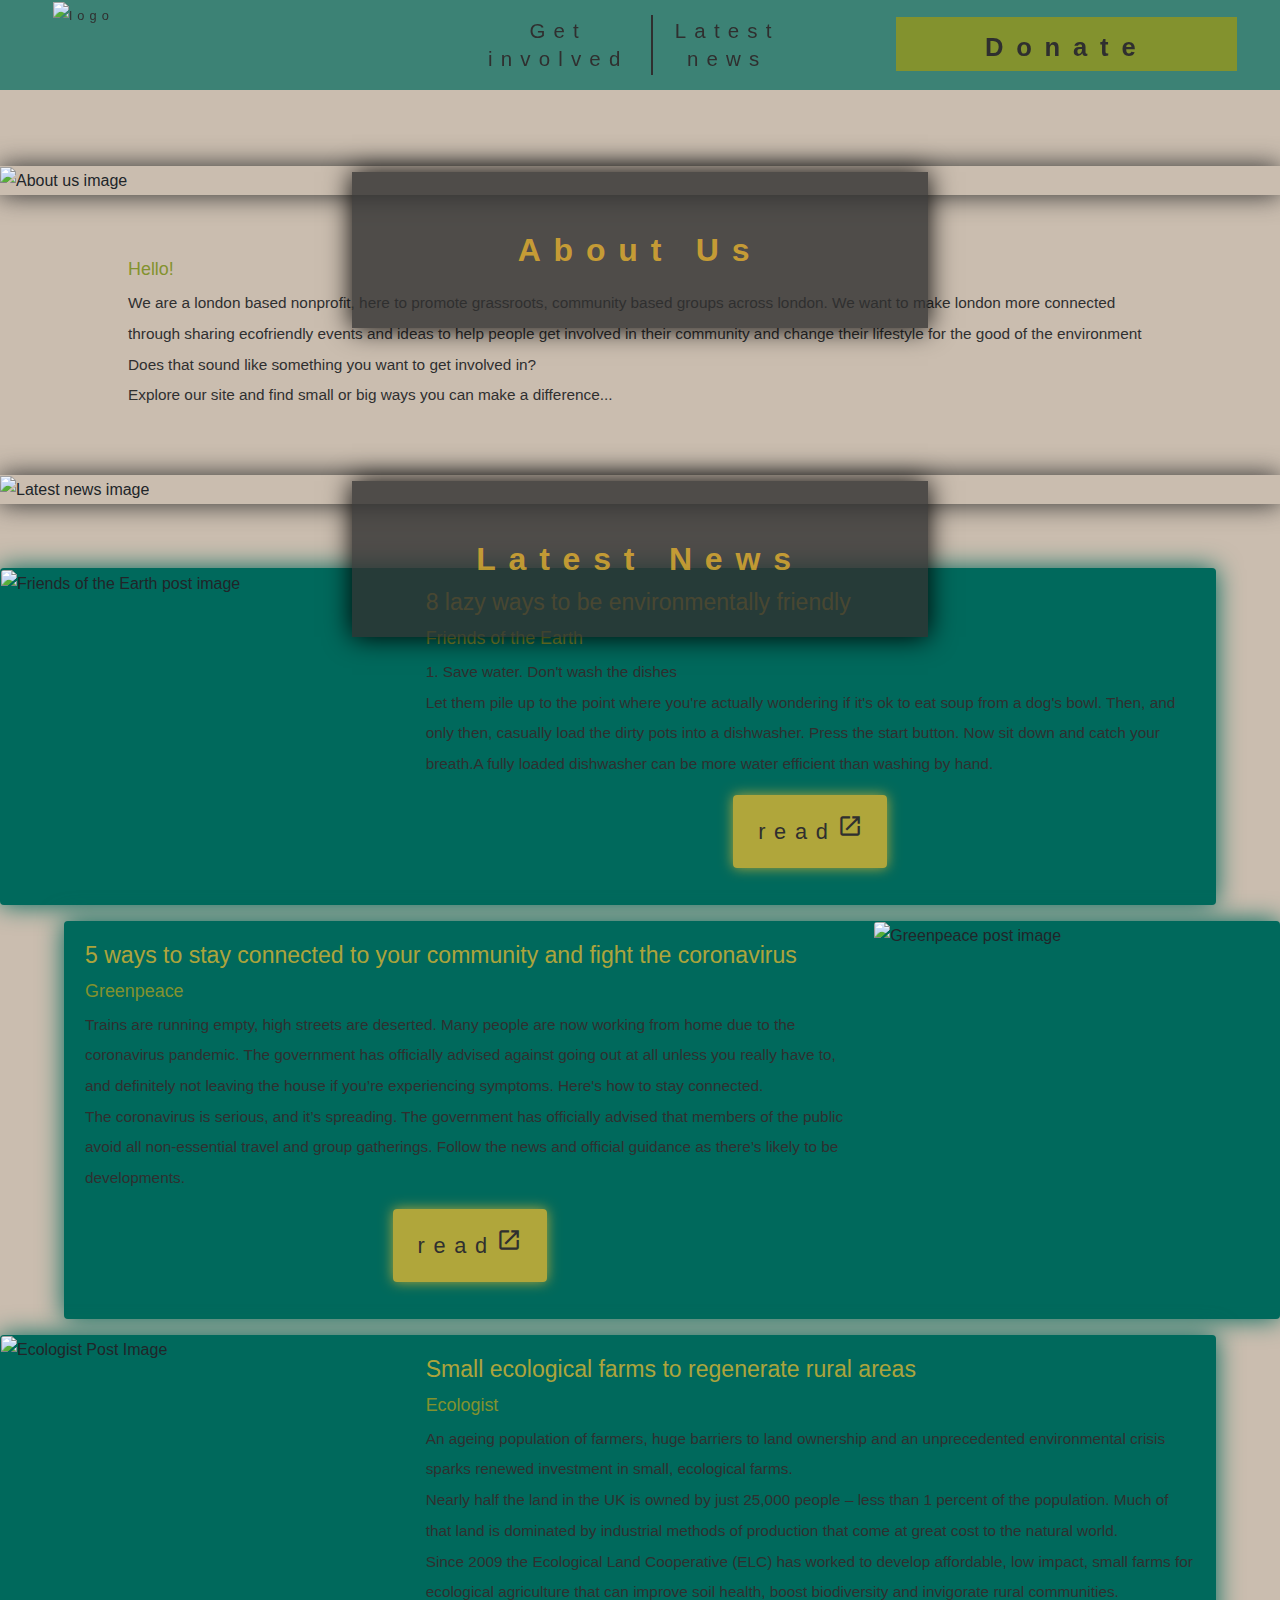
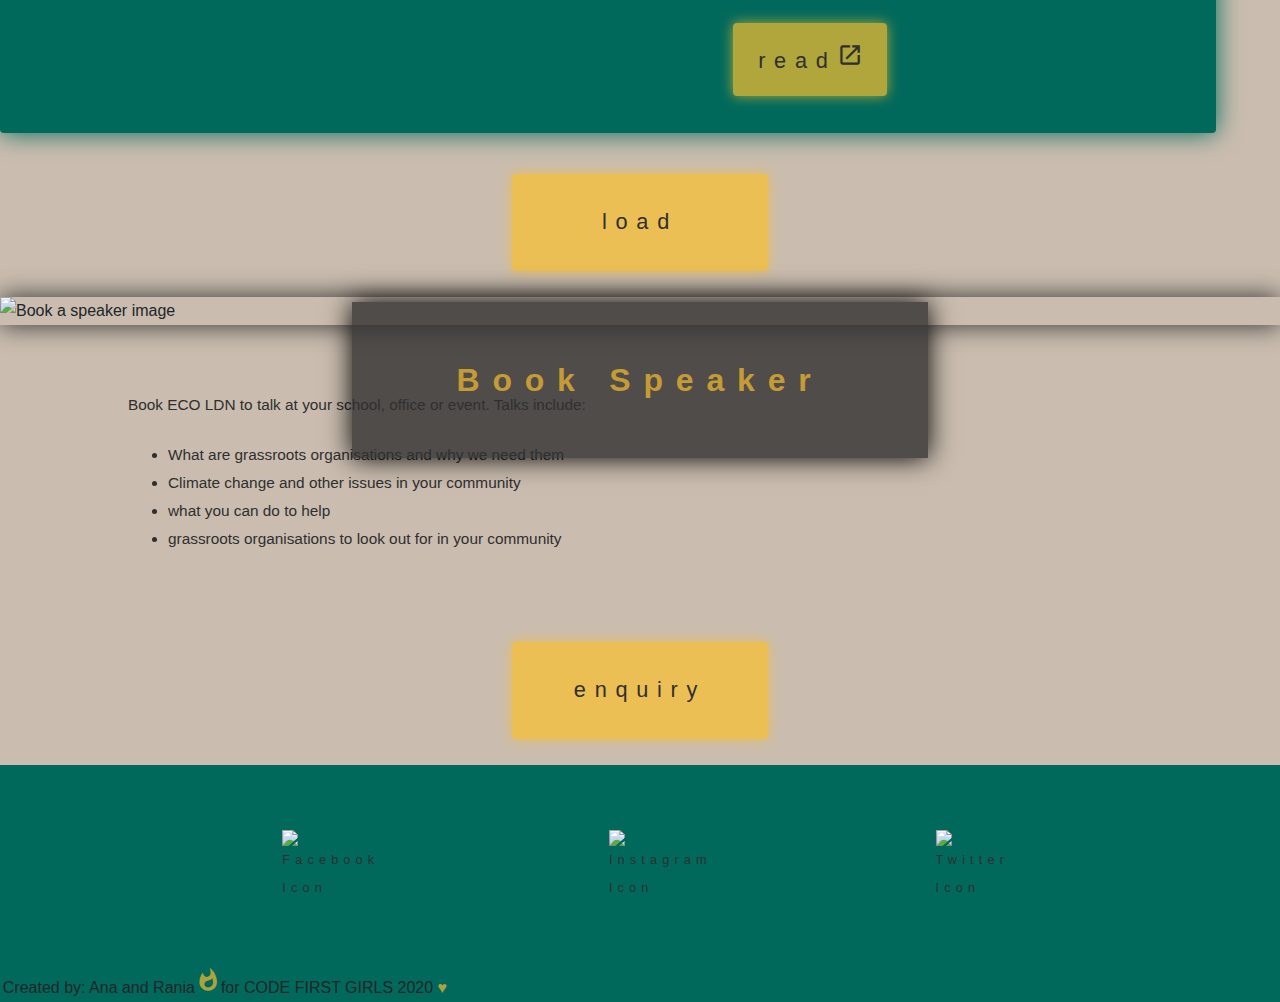
==== index.html @ f57b0308 "update2" ====
<!DOCTYPE html>
<html>
    <head>
        <title> ECO LDN</title>
        <meta name= "Description" content="Grassroots charites based in London, community based events">
        <meta name= "keywords" content= "html">
        <link rel="stylesheet" href="https://stackpath.bootstrapcdn.com/bootstrap/4.4.1/css/bootstrap.min.css" integrity="sha384-Vkoo8x4CGsO3+Hhxv8T/Q5PaXtkKtu6ug5TOeNV6gBiFeWPGFN9MuhOf23Q9Ifjh" crossorigin="anonymous">
        <script src="https://code.jquery.com/jquery-3.4.1.slim.min.js" integrity="sha384-J6qa4849blE2+poT4WnyKhv5vZF5SrPo0iEjwBvKU7imGFAV0wwj1yYfoRSJoZ+n" crossorigin="anonymous"></script>
        <script src="https://cdn.jsdelivr.net/npm/popper.js@1.16.0/dist/umd/popper.min.js" integrity="sha384-Q6E9RHvbIyZFJoft+2mJbHaEWldlvI9IOYy5n3zV9zzTtmI3UksdQRVvoxMfooAo" crossorigin="anonymous"></script>
        <script src="https://stackpath.bootstrapcdn.com/bootstrap/4.4.1/js/bootstrap.min.js" integrity="sha384-wfSDF2E50Y2D1uUdj0O3uMBJnjuUD4Ih7YwaYd1iqfktj0Uod8GCExl3Og8ifwB6" crossorigin="anonymous"></script>
        <link rel="stylesheet" href="https://fonts.googleapis.com/icon?family=Material+Icons">
        <link rel="shortcut icon" type="image/x-icon" href="./favicon.ico"/>
        <link rel="stylesheet" href="./css/stylesheet.css">
        <script src="./getInvolvedPage/charity.js"></script>
    </head>
    <body>
      <header>
<!-- logo-->
        <div class="container-fluid">
            <div class="item-navbar flex-grow-1">
                <a href="./index.html"><img src="./logo/logo.png" alt="logo" style="width:75%; margin-left: 12.5%; height:100%;"></a>
            </div>
<!--navigation-->
            <div class="item-navbar flex-grow-1">
              <div class="navbar">
                <ul class="nav justify-content-end">
                    <li class="nav-item">
                      <a class="nav-link" href="./getInvolvedPage/getInvolved.html">Get <br> involved
                      </a>
                    </li>
                    <li class="line">
                        &nbsp
                    </li>
                    <li class="nav-item">
                      <a class="nav-link" href="./latestNewsPage/latestNews.html"> Latest <br> news</a>
                    </li>
                  </ul>
                </div>
            </div>
<!-- donate button-->
            <div class="item-navbar flex-grow-1">
              <a href="https://www.paypal.com/uk/home" target="_blank"><button type="button" class="btn btn-primary btn-lg">Donate</button></a>
            </div>
        </div>
      </header>
      
<!--About us section -->
        <div class="subheadingContainer">
            <img src="./subheadingImages/aboutUsImage.jpg" alt="About us image">
            <div class="subheadingTitle"> About Us</div>
        </div>
        <div class= "aboutUsInfo">
          <h6> Hello! </h6>
            <p> We are a london based nonprofit, here to promote grassroots, community based groups across london. We want to make london more connected through sharing ecofriendly events and ideas to help people get involved in their community and change their lifestyle for the good of the environment<br>Does that sound like something you want to get involved in?<br>Explore our site and find small or big ways you can make a difference...<br>
            </p>
        </div>
<!--Latest news section -->
        <div class="subheadingContainer">
             <img src="./subheadingImages/latestNewsImage.jpg" alt="Latest news image">
             <div class="subheadingTitle"> Latest News </div>
         </div>
<!-- Articles-->
<div class="articleContainer">
     <div class="card mb-3 articleOdds" style="min-width: 535px;">
        <div class="row no-gutters">
          <div class="col-md-4">
            <img src="./articleImages/FriendsOfTheEarthLazyPost.png" class="card-img" alt="Friends of the Earth post image">
          </div>
          <div class="col-md-8">
            <div class="card-body">
              <h5 class="card-title">8 lazy ways to be environmentally friendly</h5>
              <h6> Friends of the Earth </h6>
              <p class="card-text">
                1. Save water. Don't wash the dishes 
                <br> 
                Let them pile up to the point where you're actually wondering if it's ok to eat soup from a dog's bowl. Then, and only then, casually load the dirty pots into a dishwasher. Press the start button. Now sit down and catch your breath.A fully loaded dishwasher can be more water efficient than washing by hand.
              </p>
             <a href="https://friendsoftheearth.uk/climate-change/8-lazy-ways-be-environmentally-friendly?gclid=Cj0KCQjw9tbzBRDVARIsAMBplx-WX04KsBBt6YOM3_t7rwnekS-UvzZNsqGzDoVq897W-lsWtcwYxVAaAgh5EALw_wcB" target="_blank"><p class="card-text"><button type="button" class="btn btn-primary buttons">read<i class="material-icons">launch</i></button></p></a>
            </div>
          </div>
        </div>
     </div>
     <div class="card mb-3 articleEvens" style="min-width: 535px;">
        <div class="row no-gutters">
          <div class="col-md-8">
            <div class="card-body">
              <h5 class="card-title">5 ways to stay connected to your community and fight the coronavirus</h5>
              <h6> Greenpeace</h6>
              <p class="card-text">Trains are running empty, high streets are deserted. Many people are now working from home due to the coronavirus pandemic. The government has officially advised against going out at all unless you really have to, and definitely not leaving the house if you’re experiencing symptoms. Here's how to stay connected.
                <br>
               The coronavirus is serious, and it’s spreading. The government has officially advised that members of the public avoid all non-essential travel and group gatherings. Follow the news and official guidance as there’s likely to be developments.
                <br>
                </p>
              <a href="https://www.greenpeace.org.uk/news/5-ways-to-stay-connected-to-your-community-and-fight-the-coronavirus/" target="_blank"><p class="card-text"><button type="button" class="btn btn-primary buttons">read<i class="material-icons">launch</i></button></p></a>
            </div>
          </div>
          <div class="col-md-4">
            <img src="./articleImages/greenpeacePost.jpeg" class="card-img" alt="Greenpeace post image">
          </div>
        </div>
      </div>
      <div class="card mb-3 articleOdds" style="min-width: 535px;">
        <div class="row no-gutters">
          <div class="col-md-4">
            <img src="./articleImages/ecologistFarmingPost.jpeg" class="card-img" alt="Ecologist Post Image">
          </div>
          <div class="col-md-8">
            <div class="card-body">
              <h5 class="card-title">Small ecological farms to regenerate rural areas</h5>
              <h6>Ecologist</h6>
              <p class="card-text">An ageing population of farmers, huge barriers to land ownership and an unprecedented environmental crisis sparks renewed investment in small, ecological farms.
                <br>
                Nearly half the land in the UK is owned by just 25,000 people – less than 1 percent of the population. Much of that land is dominated by industrial methods of production that come at great cost to the natural world.
                <br>
                Since 2009 the Ecological Land Cooperative (ELC) has worked to develop affordable, low impact, small farms for ecological agriculture that can improve soil health, boost biodiversity and invigorate rural communities.
              </p>
              <a href="https://theecologist.org/2020/mar/19/small-ecological-farms-regenerate-rural-areas" target="_blank"><p class="card-text"><button type="button" class="btn btn-primary buttons">read<i class="material-icons">launch</i></button></p></a>
            </div>
          </div>
        </div>
    </div>
         <a href="./latestNewsPage/latestNews.html">
          <div class="loadAndEnquiryDiv">
            <button type="button" class="btn btn-primary buttons">load</button>
          </div>
          </a>
<!-- Book a speaker section-->
   <div class="subheadingContainer">
        <img src="./subheadingImages/bookASpeakerImage.jpeg" alt="Book a speaker image">
        <div class="subheadingTitle"> Book Speaker </div>
    </div>
    <div class="bookASpeakerSection">
        <p> Book ECO LDN to talk at your school, office or event. Talks include: </p>
            <ul class="bookASpeakerList">
                <li> What are grassroots organisations and why we need them</li>
                <li> Climate change and other issues in your community</li>
                <li> what you can do to help</li>
                <li> grassroots organisations to look out for in your community</li>
            </ul>
    </div>
<!-- enquiry form button-->
      <div class ="loadAndEnquiryDiv">
        <a class="btn btn-primary buttons" data-toggle="collapse" id="collapseTrigger" href="#multiCollapseExample1" role="button" aria-expanded="false" aria-controls="multiCollapseExample1">enquiry</a>
      </div>
      <div class="row">
        <div class="col">
          <div class="collapse multi-collapse" id="multiCollapseExample1">
            <div class="card card-body">
              For all enquiries regarding booking a speaker, becoming an ECO LDN speaker or all other general enquiries please complete the form below.
              <br>
              <br>
<!-- enquiry form -->
              <form id="enquiryForm">
                <div class="row">
                  <div class="col">
                    <input required type="text" class="form-control" placeholder="First name" name="firstName">
                  </div>
                  <div class="col">
                    <input required type="text" class="form-control" placeholder="Last name" name="surname">
                  </div>
                </div>
                <br>
                <div class="row">
                  <div class="col">
                    <input required type="text" class="form-control" placeholder="Telephone" name="telephone">
                  </div>
                  <div class="col">
                    <input required type="text" class="form-control" placeholder="Email" name="email">
                  </div>
                </div>
                <br>
                <div class="form-group">
                  <label for="exampleFormControlSelect1">What is your enquiry concerning?</label>
                  <select required class="form-control" id="exampleFormControlSelect1" name="event">
                    <option></option>
                    <option>Booking a speaker</option>
                    <option>Becoming a speaker</option>
                    <option>Other</option>
                  </select>
                  <br>
                <div class="form-group">
                  <label for="exampleFormControlTextarea1">Message</label>
                  <textarea class="form-control" id="exampleFormControlTextarea1" rows="3" placeholder="Write message here"></textarea>
                </div>
                <button type="submit" class="btn btn-secondary btn-sm" id="submitEnquiryForm">Submit</button>
              </form>
            </div>
          </div>
        </div>
      </div>
<!-- Footer-->
      <footer>
<!-- social media-->
        <div class="socialMediaContainer">
          <div class="socialMediaItem">
            <a href="https://www.facebook.com/" target="_blank"><img src="./socialMediaIcon/f_logo_RGB-White_250.png" alt="Facebook Icon"></a>
          </div>
         <div class="socialMediaItem">
           <a href="https://www.instagram.com/?hl=en" target="_blank"><img src="./socialMediaIcon/instagramIcon.png" alt="Instagram Icon"></a>
         </div>
         <div class="socialMediaItem">
           <a href="https://twitter.com/?lang=en-gb" target="_blank"><img src="./socialMediaIcon/twitterIcon.png" alt="Twitter Icon"></a>
         </div>
       </div>
         &nbsp &nbsp Created by: Ana and Rania<i class="material-icons" style="color:rgb(251,192,45,0.7);"> whatshot</i>for CODE FIRST GIRLS 2020<span class="heartSpan" style="color:rgb(251,192,45,0.7);"> &hearts;</span>
      </footer>
    </body>
</html>
---- css/stylesheet.css ----
/* images edit */
img{
    width: 100%;
}
/* Navigation bar containing logo/navigation/donate button */
body{
    background-color:rgb(202,189,175);
    font-family: Arial, Helvetica, sans-serif;
    line-height: 175%;
    padding-top: 13%;
}
.container-fluid{
    position: fixed;
    top: 0;
    display: flex;
    width: 100%;
    height: 7vw;
    justify-content: space-evenly;
    padding: 0;
    margin: 0;
    background-color: rgb(0,105,92,0.7);
    /* box-shadow: 0vw 5vw 5vw rgb(0,105,92,0.7); */
    z-index: 1000;
}
.item-navbar.flex-grow-1{
width: 33.33%;
height: 100%;
margin: 0;
padding: 0;
}
/* navigation list*/
.navbar{
    justify-content: center;
    vertical-align: middle;
    width:100%;
    height: 100%;
    padding:0;
    margin: 0;
    min-width: 12em;
}
.nav.justify-content-end{
    vertical-align: middle;
    justify-content: center;
    flex-wrap: nowrap;
    font-size: 2vw;
    margin: 0;
    padding: 0;
}
.nav-item{
    display: flex;
    justify-content: center;
    vertical-align: middle;
    text-align: center;
    margin: 0;
    padding: 0;
}
.line{
    background-color:rgb(47,47,47);
    font-size: 0.5vw;
    margin: 2%;
}
a, h4{
    font-size: 80%;
    color: rgb(47,47,47);
    letter-spacing: 0.4em;
}
a:hover{
    color:rgb(251,192,45,0.7);
    text-decoration: none;
}
/* donate button edit */
.btn.btn-primary.btn-lg{
    background-color:rgb(131,146,46);
    border: unset;
    border-radius: 0cm;
    box-shadow: 0;
    color: rgb(47,47,47);
    padding: 2.5%;
    margin-top: 4%;
    margin-left:10%;
    width: 80%;
    height: 60%;
    font-size: 2vw;
    text-align: center;
    vertical-align: top;
    min-width: 145px;
    letter-spacing: 0.5em;
    font-weight: bold;
}
/* Subheading sections */
.subheadingContainer{
    position: relative;
    display: inline-block;
    width: 100%;
    box-shadow: 0 0 2vw rgb(47,47,47); 
}
.subheadingTitle{
    position: absolute;
    z-index: 999;
    margin: 0% 27.5% 0% 27.5%;
    left: 0;
    right: 0;
    top: 20%;
    background-color: rgb(47,47,47,0.8);
    color: rgb(251,192,45,0.7);
    padding: 5%;
    text-align: center;
    width: 45%;
    font-size: 2em;
    font-weight: bold;
    letter-spacing: 0.4em;
    box-shadow: 0 0 2vw #000000;
}
/* About us edit */
.aboutUsInfo{
    background-color: rgb(202,189,175);
    margin: 0;
    padding: 5% 10% 5% 10%;
}
/* latest news edit */
.articleContainer{
    display: block;
    margin-top: 5%;
}
.articleOdds{
    margin-right: 5%;
}
.card.mb-3.articleEvens{
    margin-left: 5%;
    background-color: #00695c;
    border-color: transparent;
    box-shadow: 0 0 2vw rgb(0,105,92); 
}
.card.mb-3.articleOdds{
    background-color: rgb(0,105,92);
    margin-right: 5%;
    border-color: transparent;
    box-shadow: 0 0 2vw rgb(0,105,92);
}
.card-text{
    display: flex;
    justify-content: space-evenly;
}
/* load more/read more/ enquiry form buttons*/
.btn.btn-primary.buttons{
    align-items: center;
    justify-content: center;
    background-color:rgb(251,192,45,0.7);
    color: rgb(47,47,47);
    border: unset;
    padding: 2.5%;
    margin: 2%;
    width: 20%;
    height: 10%;
    font-size: 1.7vw;
    min-width: 145px;
    letter-spacing: 0.4em;
    box-shadow: 0 0 1vw rgb(251,192,45,0.7);
}
.loadAndEnquiryDiv{
    display: flex;
    justify-content: space-evenly;
}
/* enquiry form*/
form{
    background-color: rgb(0,105,92);
}
.card.card-body{
    border-color:  transparent;
    background-color: rgb(0,105,92);
    font-family: Arial, Helvetica, sans-serif;
    line-height: 175%;
    color: rgb(47,47,47);
}
.form-control{
    background-color: rgb(202,189,175);
    border-color: rgb(0,105,92,0.7);
}
.btn.btn-secondary.btn-sm{
    align-items: center;
    justify-content: center;
    background-color:rgb(251,192,45,0.7);
    color: rgb(47,47,47);
    border: unset;
    padding: 2.5%;
    margin: 2.5% 40% 2.5% 40%;
    width: 20%;
    height: 10%;
    font-size: 1.7vw;
    min-width: 145px;
    letter-spacing: 0.4em;
    box-shadow: 0 0 1vw rgb(251,192,45,0.7);
}
/* animation for buttons*/
@keyframes buttonsAnimations{
    from {background-color:rgb(251,192,45,0.7);color: rgb(47,47,47);}
    to{background-color:rgb(47,47,47); color:rgb(251,192,45,0.7); box-shadow: 0 0 2vw rgb(47,47,47);}
}
.btn.btn-primary.buttons:hover{
    animation:buttonsAnimations 2s infinite alternate;
}
/* donate button animation */
@keyframes donateAnimation{
    from {background-color:rgb(131,146,46);color: rgb(47,47,47);}
    to {background-color:rgb(47,47,47);color:rgb(131,146,46);}
}
.btn.btn-primary.btn-lg:hover{
    animation:donateAnimation 2s infinite alternate;
}
/* book a speaker edit*/
.bookASpeakerSection{
    margin: 5% 10% 5% 10%;
    color: rgb(47,47,47);
}
.bookASpeakerList{
    margin-top: 2%;
    font-size: 1.2vw;
}
p{
    display: flex;
    color: rgb(47,47,47);
    margin: 0%;
    font-size: 1.2vw;
    line-height: 2em;
}
/* Footer edit*/
footer{
    background-color:rgb(0,105,92);
    width: 100%;
}
.socialMediaContainer{
    display:flex;
    justify-content: space-evenly;
    padding: 5% 2.5% 5% 2.5%;
    width: 100%;
}
.socialMediaItem{
    flex-wrap: nowrap;
    width:5%
}
.material-icons{
    display: inline-block;
    font-size: 2vw;
}
/* for pulsing heart */
@keyframes pulse{
    from{font-size:2vw;}
    to { font-size:1.5vw;}
}
.heartSpan{
  animation: pulse 0.5s infinite alternate ease-in;
} 

/* text edit */
h6{
    font: 1.4vw bold Arial, Helvetica, sans-serif;
    color:rgb(131,146,46);
}
h5{
    font: 1.8vw bolder Arial, Helvetica, sans-serif;
    color:rgb(251,192,45,0.7);
}
@media (max-width:1000px){
    body{
        padding-top: 0;
    }
    .container-fluid{
        position: unset;
        top: 0;
        display: flex;
        width: 100%;
        height:50%;
        flex-direction: column;
        justify-content: center;
        padding: 0;
        margin: 0;
        background-color: rgb(0,105,92,0.7);
    }
    .item-navbar.flex-grow-1{
    width: 100%;
    height: 100%;
    margin: 0;
    padding: 0;
    }
    .nav.justify-content-end{
        vertical-align: middle;
        justify-content: center;
        flex-wrap: nowrap;
        font-size: 4.5vw;
        margin: 0;
        padding: 0;
    }
    .btn.btn-primary.btn-lg{
        margin-bottom: 5%;
    }
    p{
        display: flex;
        color: rgb(47,47,47);
        margin: 0%;
        font-size: 2.5vw;
        line-height: 2em;
        text-align: center;
    }
    h6{
        font: 3vw bold Arial, Helvetica, sans-serif;
        color:rgb(131,146,46);
    }
    h5{
        font: 3.2vw bolder Arial, Helvetica, sans-serif;
        color:rgb(251,192,45,0.7);
      
    }
}
/* get involved form edit */
.form-events-container{
    margin: 30px auto;
    max-width: 600px;
    padding: 20px;
}
.form-events-heading{
    text-align: center;
    margin-bottom: 30px;
}
/* carousel edit */
.subsentence{
    text-align: center;
    vertical-align: middle;
    position: relative;
    display: inline-block;
    width: 100%;
    color:rgb(131,146,46);
}
.carousel-caption.d-none.d-md-block{
    position: absolute;
    z-index: 999;
    justify-content: center;
    background-color: rgb(47,47,47,0.8);
    color: rgb(251,192,45,0.7);
    text-align: center;
    width: 70%;
    font-size: 2em;
    font-weight: bold;
    letter-spacing: 0.4em;
    box-shadow: 0 0 2vw #000000;
}
#carouselExampleCaptions{
    margin-top: 7%;
    box-shadow: 0 0 2vw rgb(47,47,47); 
}
.d-block.w-100{
    height:50vw;
}
/* map edit*/
#map {
    height: 50vw;
    width: 100%;
    margin-top:7%;
    box-shadow: 0 0 2vw rgb(47,47,47); 
}
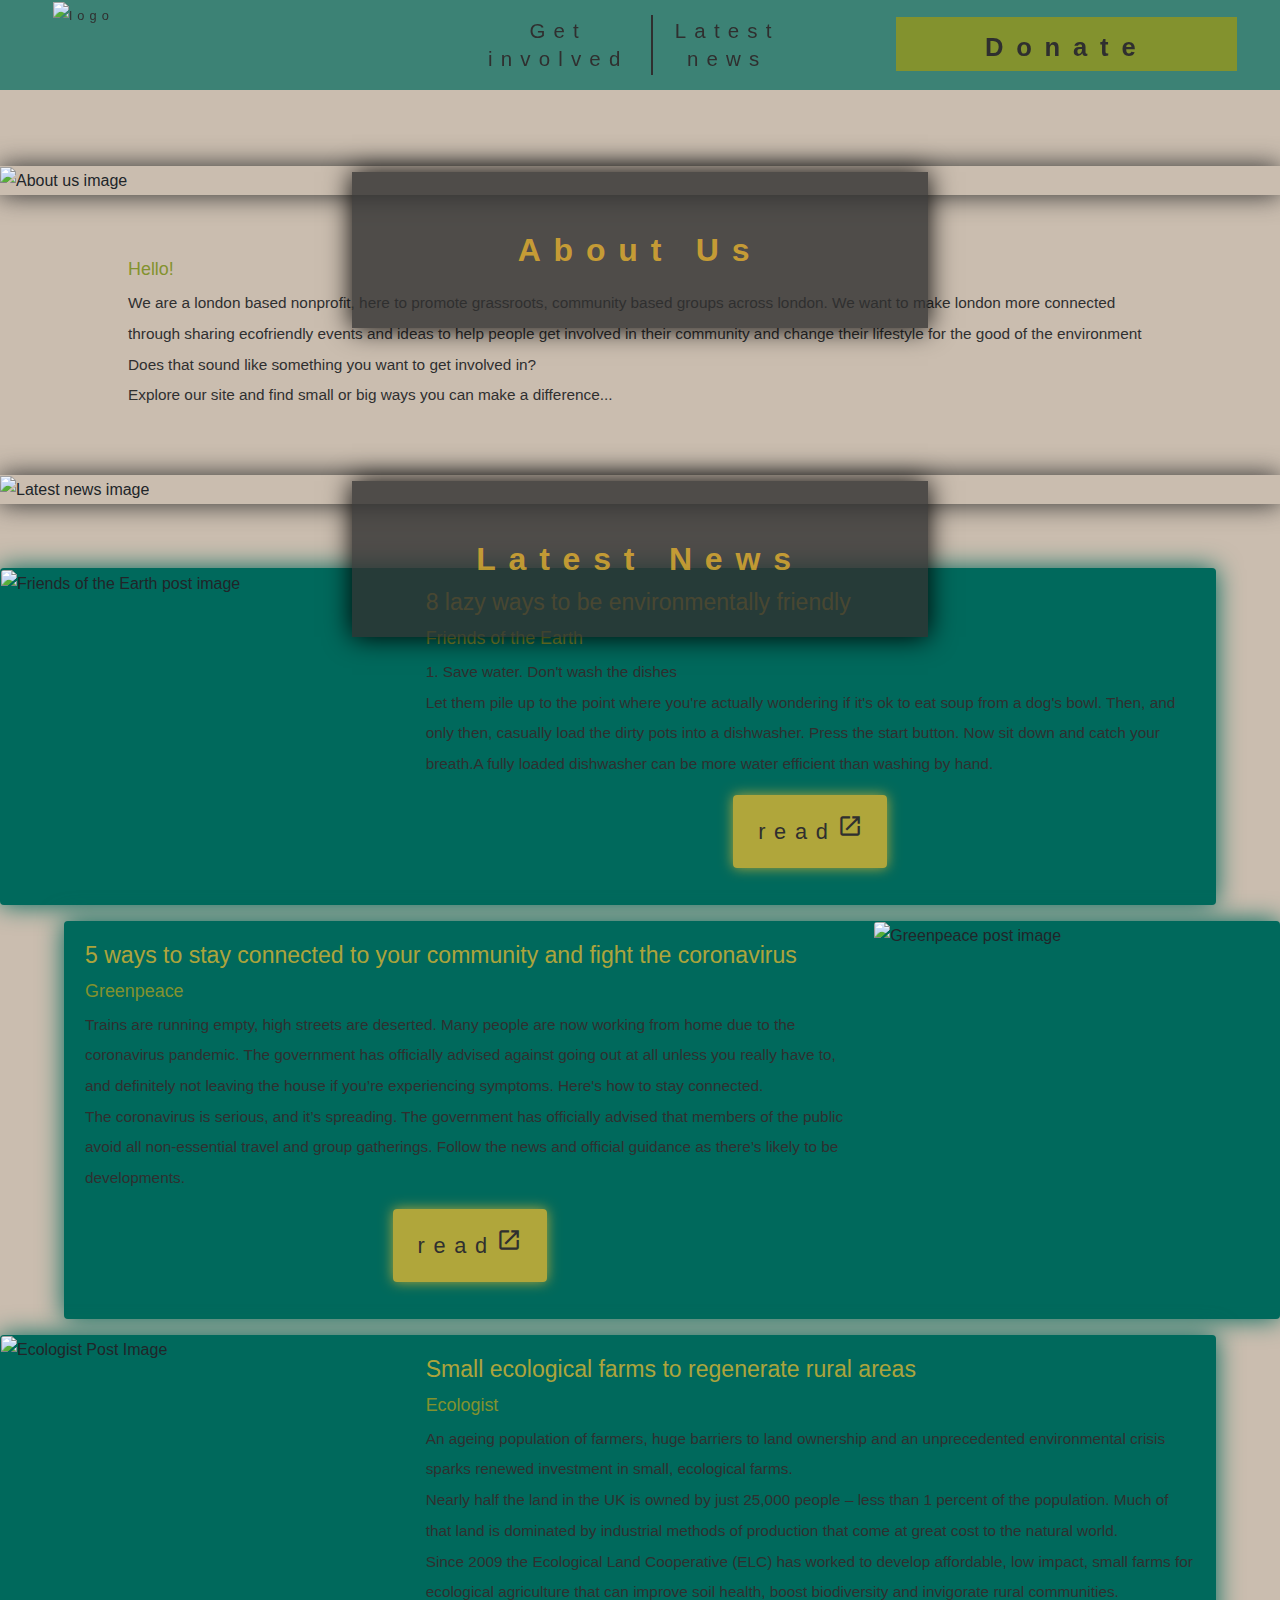
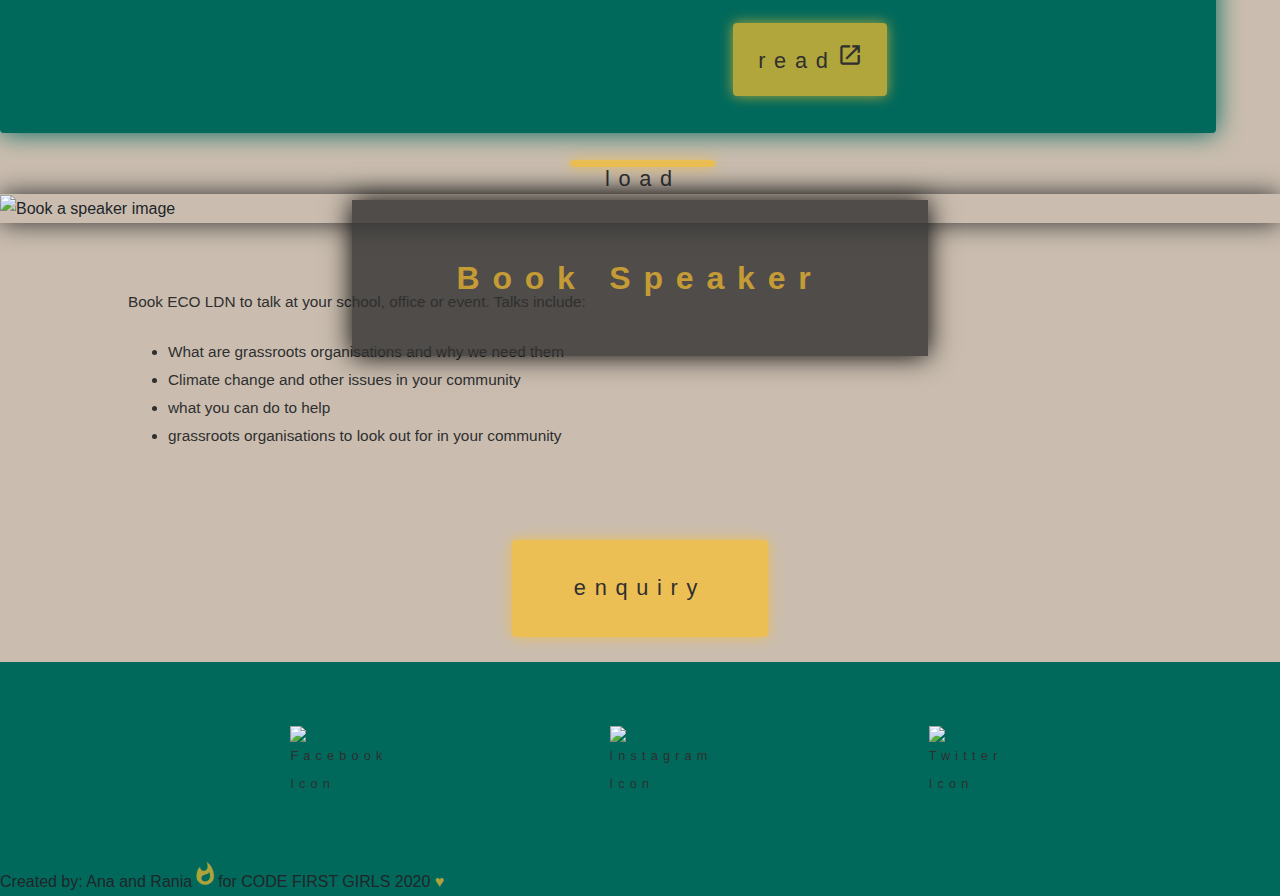
==== commit b0a47d9e: "update" ====
--- a/index.html
+++ b/index.html
@@ -1,68 +1,59 @@
 <!DOCTYPE html>
 <html>
-    <head>
-        <title> ECO LDN</title>
-        <meta name= "Description" content="Grassroots charites based in London, community based events">
-        <meta name= "keywords" content= "html">
-        <link rel="stylesheet" href="https://stackpath.bootstrapcdn.com/bootstrap/4.4.1/css/bootstrap.min.css" integrity="sha384-Vkoo8x4CGsO3+Hhxv8T/Q5PaXtkKtu6ug5TOeNV6gBiFeWPGFN9MuhOf23Q9Ifjh" crossorigin="anonymous">
-        <script src="https://code.jquery.com/jquery-3.4.1.slim.min.js" integrity="sha384-J6qa4849blE2+poT4WnyKhv5vZF5SrPo0iEjwBvKU7imGFAV0wwj1yYfoRSJoZ+n" crossorigin="anonymous"></script>
-        <script src="https://cdn.jsdelivr.net/npm/popper.js@1.16.0/dist/umd/popper.min.js" integrity="sha384-Q6E9RHvbIyZFJoft+2mJbHaEWldlvI9IOYy5n3zV9zzTtmI3UksdQRVvoxMfooAo" crossorigin="anonymous"></script>
-        <script src="https://stackpath.bootstrapcdn.com/bootstrap/4.4.1/js/bootstrap.min.js" integrity="sha384-wfSDF2E50Y2D1uUdj0O3uMBJnjuUD4Ih7YwaYd1iqfktj0Uod8GCExl3Og8ifwB6" crossorigin="anonymous"></script>
-        <link rel="stylesheet" href="https://fonts.googleapis.com/icon?family=Material+Icons">
-        <link rel="shortcut icon" type="image/x-icon" href="./favicon.ico"/>
-        <link rel="stylesheet" href="./css/stylesheet.css">
-        <script src="./getInvolvedPage/charity.js"></script>
-    </head>
-    <body>
-      <header>
-<!-- logo-->
-        <div class="container-fluid">
-            <div class="item-navbar flex-grow-1">
-                <a href="./index.html"><img src="./logo/logo.png" alt="logo" style="width:75%; margin-left: 12.5%; height:100%;"></a>
-            </div>
-<!--navigation-->
-            <div class="item-navbar flex-grow-1">
-              <div class="navbar">
-                <ul class="nav justify-content-end">
-                    <li class="nav-item">
-                      <a class="nav-link" href="./getInvolvedPage/getInvolved.html">Get <br> involved
-                      </a>
-                    </li>
-                    <li class="line">
-                        &nbsp
-                    </li>
-                    <li class="nav-item">
-                      <a class="nav-link" href="./latestNewsPage/latestNews.html"> Latest <br> news</a>
-                    </li>
-                  </ul>
-                </div>
-            </div>
-<!-- donate button-->
-            <div class="item-navbar flex-grow-1">
-              <a href="https://www.paypal.com/uk/home" target="_blank"><button type="button" class="btn btn-primary btn-lg">Donate</button></a>
-            </div>
+  <head>
+    <title> ECO LDN</title>
+    <meta name= "Description" content="Grassroots charites based in London, community based events">
+    <meta name= "keywords" content= "html">
+    <link rel="stylesheet" href="https://stackpath.bootstrapcdn.com/bootstrap/4.4.1/css/bootstrap.min.css" integrity="sha384-Vkoo8x4CGsO3+Hhxv8T/Q5PaXtkKtu6ug5TOeNV6gBiFeWPGFN9MuhOf23Q9Ifjh" crossorigin="anonymous">
+    <script src="https://code.jquery.com/jquery-3.4.1.slim.min.js" integrity="sha384-J6qa4849blE2+poT4WnyKhv5vZF5SrPo0iEjwBvKU7imGFAV0wwj1yYfoRSJoZ+n" crossorigin="anonymous"></script>
+    <script src="https://cdn.jsdelivr.net/npm/popper.js@1.16.0/dist/umd/popper.min.js" integrity="sha384-Q6E9RHvbIyZFJoft+2mJbHaEWldlvI9IOYy5n3zV9zzTtmI3UksdQRVvoxMfooAo" crossorigin="anonymous"></script>
+    <script src="https://stackpath.bootstrapcdn.com/bootstrap/4.4.1/js/bootstrap.min.js" integrity="sha384-wfSDF2E50Y2D1uUdj0O3uMBJnjuUD4Ih7YwaYd1iqfktj0Uod8GCExl3Og8ifwB6" crossorigin="anonymous"></script>
+    <link rel="stylesheet" href="https://fonts.googleapis.com/icon?family=Material+Icons">
+    <link rel="shortcut icon" type="image/x-icon" href="./favicon.ico"/>
+    <link rel="stylesheet" href="./css/stylesheet.css">
+    <script src="./getInvolvedPage/charity.js"></script>
+  </head>
+  <body>
+    <header>
+      <div class="container-fluid">
+           <!-- logo-->
+          <div class="item-navbar flex-grow-1">
+              <a href="./index.html"><img src="./logo/logo.png" alt="logo" style="width:75%; margin-left: 12.5%; height:100%;"></a>
+          </div>
+          <!--navigation-->
+          <div class="item-navbar flex-grow-1">
+            <div class="navbar">
+            <ul class="nav justify-content-end">
+              <li class="nav-item"><a class="nav-link" href="./getInvolvedPage/getInvolved.html">Get<br>involved</a></li>
+              <li class="line">&nbsp</li>
+              <li class="nav-item"><a class="nav-link" href="./latestNewsPage/latestNews.html">Latest<br>news</a></li>
+            </ul>
+          </div>
         </div>
-      </header>
-      
-<!--About us section -->
-        <div class="subheadingContainer">
-            <img src="./subheadingImages/aboutUsImage.jpg" alt="About us image">
-            <div class="subheadingTitle"> About Us</div>
+        <!-- donate button-->
+        <div class="item-navbar flex-grow-1">
+          <a href="https://www.paypal.com/uk/home" target="_blank"><button type="button" class="btn btn-primary btn-lg">Donate</button></a>
         </div>
-        <div class= "aboutUsInfo">
-          <h6> Hello! </h6>
-            <p> We are a london based nonprofit, here to promote grassroots, community based groups across london. We want to make london more connected through sharing ecofriendly events and ideas to help people get involved in their community and change their lifestyle for the good of the environment<br>Does that sound like something you want to get involved in?<br>Explore our site and find small or big ways you can make a difference...<br>
-            </p>
         </div>
-<!--Latest news section -->
-        <div class="subheadingContainer">
-             <img src="./subheadingImages/latestNewsImage.jpg" alt="Latest news image">
-             <div class="subheadingTitle"> Latest News </div>
-         </div>
-<!-- Articles-->
-<div class="articleContainer">
-     <div class="card mb-3 articleOdds" style="min-width: 535px;">
-        <div class="row no-gutters">
+    </header>
+      <!--About us section -->
+      <div class="subheadingContainer">
+        <img src="./subheadingImages/aboutUsImage.jpg" alt="About us image">
+         <div class="subheadingTitle"> About Us</div>
+      </div>
+      <div class= "aboutUsInfo">
+       <h6> Hello! </h6>
+       <p> We are a london based nonprofit, here to promote grassroots, community based groups across london. We want to make london more connected through sharing ecofriendly events and ideas to help people get involved in their community and change their lifestyle for the good of the environment<br>Does that sound like something you want to get involved in?<br>Explore our site and find small or big ways you can make a difference...<br></p>
+      </div>
+      <!--Latest news section -->
+      <div class="subheadingContainer">
+        <img src="./subheadingImages/latestNewsImage.jpg" alt="Latest news image">
+        <div class="subheadingTitle"> Latest News </div>
+      </div>
+      <!-- Articles-->
+      <div class="articleContainer">
+        <div class="card mb-3 articleOdds" style="min-width: 535px;">
+         <div class="row no-gutters">
           <div class="col-md-4">
             <img src="./articleImages/FriendsOfTheEarthLazyPost.png" class="card-img" alt="Friends of the Earth post image">
           </div>
@@ -73,136 +64,127 @@
               <p class="card-text">
                 1. Save water. Don't wash the dishes 
                 <br> 
-                Let them pile up to the point where you're actually wondering if it's ok to eat soup from a dog's bowl. Then, and only then, casually load the dirty pots into a dishwasher. Press the start button. Now sit down and catch your breath.A fully loaded dishwasher can be more water efficient than washing by hand.
-              </p>
-             <a href="https://friendsoftheearth.uk/climate-change/8-lazy-ways-be-environmentally-friendly?gclid=Cj0KCQjw9tbzBRDVARIsAMBplx-WX04KsBBt6YOM3_t7rwnekS-UvzZNsqGzDoVq897W-lsWtcwYxVAaAgh5EALw_wcB" target="_blank"><p class="card-text"><button type="button" class="btn btn-primary buttons">read<i class="material-icons">launch</i></button></p></a>
+                Let them pile up to the point where you're actually wondering if it's ok to eat soup from a dog's bowl. Then, and only then, casually load the dirty pots into a dishwasher. Press the start button. Now sit down and catch your breath.A fully loaded dishwasher can be more water efficient than washing by hand.</p>
+              <a href="https://friendsoftheearth.uk/climate-change/8-lazy-ways-be-environmentally-friendly?gclid=Cj0KCQjw9tbzBRDVARIsAMBplx-WX04KsBBt6YOM3_t7rwnekS-UvzZNsqGzDoVq897W-lsWtcwYxVAaAgh5EALw_wcB" target="_blank"><p class="card-text"><button type="button" class="btn btn-primary buttons">read<i class="material-icons">launch</i></button></p></a>
             </div>
           </div>
+         </div>
         </div>
-     </div>
-     <div class="card mb-3 articleEvens" style="min-width: 535px;">
-        <div class="row no-gutters">
-          <div class="col-md-8">
+        <div class="card mb-3 articleEvens" style="min-width: 535px;">
+         <div class="row no-gutters">
+           <div class="col-md-8">
             <div class="card-body">
               <h5 class="card-title">5 ways to stay connected to your community and fight the coronavirus</h5>
               <h6> Greenpeace</h6>
               <p class="card-text">Trains are running empty, high streets are deserted. Many people are now working from home due to the coronavirus pandemic. The government has officially advised against going out at all unless you really have to, and definitely not leaving the house if you’re experiencing symptoms. Here's how to stay connected.
-                <br>
+              <br>
                The coronavirus is serious, and it’s spreading. The government has officially advised that members of the public avoid all non-essential travel and group gatherings. Follow the news and official guidance as there’s likely to be developments.
-                <br>
-                </p>
+              <br></p>
               <a href="https://www.greenpeace.org.uk/news/5-ways-to-stay-connected-to-your-community-and-fight-the-coronavirus/" target="_blank"><p class="card-text"><button type="button" class="btn btn-primary buttons">read<i class="material-icons">launch</i></button></p></a>
             </div>
+           </div>
+           <div class="col-md-4">
+            <img src="./articleImages/greenpeacePost.jpeg" class="card-img" alt="Greenpeace post image">
+           </div>
           </div>
-          <div class="col-md-4">
-            <img src="./articleImages/greenpeacePost.jpeg" class="card-img" alt="Greenpeace post image">
+         </div>
+         <div class="card mb-3 articleOdds" style="min-width: 535px;">
+           <div class="row no-gutters">
+            <div class="col-md-4">
+            <img src="./articleImages/ecologistFarmingPost.jpeg" class="card-img" alt="Ecologist Post Image">
+            </div>
+            <div class="col-md-8">
+             <div class="card-body">
+             <h5 class="card-title">Small ecological farms to regenerate rural areas</h5>
+             <h6>Ecologist</h6>
+             <p class="card-text">An ageing population of farmers, huge barriers to land ownership and an unprecedented environmental crisis sparks renewed investment in small, ecological farms.<br>Nearly half the land in the UK is owned by just 25,000 people – less than 1 percent of the population. Much of that land is dominated by industrial methods of production that come at great cost to the natural world.<br>Since 2009 the Ecological Land Cooperative (ELC) has worked to develop affordable, low impact, small farms for ecological agriculture that can improve soil health, boost biodiversity and invigorate rural communities.</p>
+              <a href="https://theecologist.org/2020/mar/19/small-ecological-farms-regenerate-rural-areas" target="_blank"><p class="card-text"><button type="button" class="btn btn-primary buttons">read<i class="material-icons">launch</i></button></p></a>
+             </div>
+            </div>
+           </div>
           </div>
         </div>
-      </div>
-      <div class="card mb-3 articleOdds" style="min-width: 535px;">
-        <div class="row no-gutters">
-          <div class="col-md-4">
-            <img src="./articleImages/ecologistFarmingPost.jpeg" class="card-img" alt="Ecologist Post Image">
-          </div>
-          <div class="col-md-8">
-            <div class="card-body">
-              <h5 class="card-title">Small ecological farms to regenerate rural areas</h5>
-              <h6>Ecologist</h6>
-              <p class="card-text">An ageing population of farmers, huge barriers to land ownership and an unprecedented environmental crisis sparks renewed investment in small, ecological farms.
-                <br>
-                Nearly half the land in the UK is owned by just 25,000 people – less than 1 percent of the population. Much of that land is dominated by industrial methods of production that come at great cost to the natural world.
-                <br>
-                Since 2009 the Ecological Land Cooperative (ELC) has worked to develop affordable, low impact, small farms for ecological agriculture that can improve soil health, boost biodiversity and invigorate rural communities.
-              </p>
-              <a href="https://theecologist.org/2020/mar/19/small-ecological-farms-regenerate-rural-areas" target="_blank"><p class="card-text"><button type="button" class="btn btn-primary buttons">read<i class="material-icons">launch</i></button></p></a>
-            </div>
-          </div>
+        <div class="loadAndEnquiryDiv">
+          <a href="./latestNewsPage/latestNews.html"><button type="button" class="btn btn-primary buttons">load</button></a>
         </div>
-    </div>
-         <a href="./latestNewsPage/latestNews.html">
-          <div class="loadAndEnquiryDiv">
-            <button type="button" class="btn btn-primary buttons">load</button>
-          </div>
-          </a>
-<!-- Book a speaker section-->
-   <div class="subheadingContainer">
-        <img src="./subheadingImages/bookASpeakerImage.jpeg" alt="Book a speaker image">
-        <div class="subheadingTitle"> Book Speaker </div>
-    </div>
-    <div class="bookASpeakerSection">
-        <p> Book ECO LDN to talk at your school, office or event. Talks include: </p>
-            <ul class="bookASpeakerList">
-                <li> What are grassroots organisations and why we need them</li>
-                <li> Climate change and other issues in your community</li>
-                <li> what you can do to help</li>
-                <li> grassroots organisations to look out for in your community</li>
-            </ul>
-    </div>
-<!-- enquiry form button-->
-      <div class ="loadAndEnquiryDiv">
-        <a class="btn btn-primary buttons" data-toggle="collapse" id="collapseTrigger" href="#multiCollapseExample1" role="button" aria-expanded="false" aria-controls="multiCollapseExample1">enquiry</a>
-      </div>
-      <div class="row">
-        <div class="col">
+        <!-- Book a speaker section-->
+        <div class="subheadingContainer">
+         <img src="./subheadingImages/bookASpeakerImage.jpeg" alt="Book a speaker image">
+         <div class="subheadingTitle"> Book Speaker </div>
+        </div>
+        <div class="bookASpeakerSection">
+         <p> Book ECO LDN to talk at your school, office or event. Talks include: </p>
+           <ul class="bookASpeakerList">
+            <li class="listItem"> What are grassroots organisations and why we need them</li>
+            <li class="listItem"> Climate change and other issues in your community</li>
+            <li class="listItem"> what you can do to help</li>
+            <li class="listItem"> grassroots organisations to look out for in your community</li>
+           </ul>
+        </div>
+        <!-- enquiry form button-->
+        <div class ="loadAndEnquiryDiv">
+         <a class="btn btn-primary buttons" data-toggle="collapse" id="collapseTrigger" href="#multiCollapseExample1" role="button" aria-expanded="false" aria-controls="multiCollapseExample1">enquiry</a>
+        </div>
+        <div class="row">
+         <div class="col">
           <div class="collapse multi-collapse" id="multiCollapseExample1">
             <div class="card card-body">
-              For all enquiries regarding booking a speaker, becoming an ECO LDN speaker or all other general enquiries please complete the form below.
+              For all enquiries regarding booking a speaker, becoming an ECO LDN speaker or all other general enquiries please complete the form below.<br><br>
+             <!-- enquiry form -->
+             <form id="enquiryForm">
+               <div class="row">
+                 <div class="col">
+                  <input required type="text" class="form-control" placeholder="First name" name="firstName">
+                 </div>
+                 <div class="col">
+                  <input required type="text" class="form-control" placeholder="Last name" name="surname">
+                </div>
+              </div>
               <br>
+              <div class="row">
+                <div class="col">
+                  <input required type="text" class="form-control" placeholder="Telephone" name="telephone">
+                </div>
+                <div class="col">
+                  <input required type="text" class="form-control" placeholder="Email" name="email">
+                </div>
+              </div>
               <br>
-<!-- enquiry form -->
-              <form id="enquiryForm">
-                <div class="row">
-                  <div class="col">
-                    <input required type="text" class="form-control" placeholder="First name" name="firstName">
-                  </div>
-                  <div class="col">
-                    <input required type="text" class="form-control" placeholder="Last name" name="surname">
-                  </div>
-                </div>
-                <br>
-                <div class="row">
-                  <div class="col">
-                    <input required type="text" class="form-control" placeholder="Telephone" name="telephone">
-                  </div>
-                  <div class="col">
-                    <input required type="text" class="form-control" placeholder="Email" name="email">
-                  </div>
-                </div>
-                <br>
-                <div class="form-group">
-                  <label for="exampleFormControlSelect1">What is your enquiry concerning?</label>
-                  <select required class="form-control" id="exampleFormControlSelect1" name="event">
-                    <option></option>
-                    <option>Booking a speaker</option>
-                    <option>Becoming a speaker</option>
-                    <option>Other</option>
-                  </select>
-                  <br>
-                <div class="form-group">
-                  <label for="exampleFormControlTextarea1">Message</label>
-                  <textarea class="form-control" id="exampleFormControlTextarea1" rows="3" placeholder="Write message here"></textarea>
-                </div>
-                <button type="submit" class="btn btn-secondary btn-sm" id="submitEnquiryForm">Submit</button>
+              <div class="form-group">
+                <label for="exampleFormControlSelect1">What is your enquiry concerning?</label>
+                <select required class="form-control" id="exampleFormControlSelect1" name="event">
+                  <option></option>
+                  <option>Booking a speaker</option>
+                  <option>Becoming a speaker</option>
+                  <option>Other</option>
+                </select>
+              </div>
+              <br>
+              <div class="form-group">
+                <label for="exampleFormControlTextarea1">Message</label>
+                <textarea class="form-control" id="exampleFormControlTextarea1" rows="3" placeholder="Write message here"></textarea>
+              </div>
+              <button type="submit" class="btn btn-secondary btn-sm" id="submitEnquiryForm">Submit</button>
               </form>
             </div>
           </div>
-        </div>
-      </div>
-<!-- Footer-->
-      <footer>
-<!-- social media-->
-        <div class="socialMediaContainer">
-          <div class="socialMediaItem">
-            <a href="https://www.facebook.com/" target="_blank"><img src="./socialMediaIcon/f_logo_RGB-White_250.png" alt="Facebook Icon"></a>
-          </div>
-         <div class="socialMediaItem">
-           <a href="https://www.instagram.com/?hl=en" target="_blank"><img src="./socialMediaIcon/instagramIcon.png" alt="Instagram Icon"></a>
-         </div>
-         <div class="socialMediaItem">
-           <a href="https://twitter.com/?lang=en-gb" target="_blank"><img src="./socialMediaIcon/twitterIcon.png" alt="Twitter Icon"></a>
          </div>
        </div>
-         &nbsp &nbsp Created by: Ana and Rania<i class="material-icons" style="color:rgb(251,192,45,0.7);"> whatshot</i>for CODE FIRST GIRLS 2020<span class="heartSpan" style="color:rgb(251,192,45,0.7);"> &hearts;</span>
-      </footer>
-    </body>
+    <!-- Footer-->
+    <footer>
+    <!-- social media-->
+    <div class="socialMediaContainer">
+      <div class="socialMediaItem">
+        <a href="https://www.facebook.com/" target="_blank"><img src="./socialMediaIcon/f_logo_RGB-White_250.png" alt="Facebook Icon"></a>
+      </div>
+      <div class="socialMediaItem">
+        <a href="https://www.instagram.com/?hl=en" target="_blank"><img src="./socialMediaIcon/instagramIcon.png" alt="Instagram Icon"></a>
+      </div>
+      <div class="socialMediaItem">
+        <a href="https://twitter.com/?lang=en-gb" target="_blank"><img src="./socialMediaIcon/twitterIcon.png" alt="Twitter Icon"></a>
+      </div>
+     </div>
+    <div class="webDevelopers">Created by: Ana and Rania<i class="material-icons" style="color:rgb(251,192,45,0.7);"> whatshot</i>for CODE FIRST GIRLS 2020<span class="heartSpan" style="color:rgb(251,192,45,0.7);"> &hearts;</span></div>
+    </footer>
+  </body>
 </html>
--- a/css/stylesheet.css
+++ b/css/stylesheet.css
@@ -264,6 +264,7 @@
 @media (max-width:1000px){
     body{
         padding-top: 0;
+        width:100%;
     }
     .container-fluid{
         position: unset;
@@ -300,7 +301,6 @@
         margin: 0%;
         font-size: 2.5vw;
         line-height: 2em;
-        text-align: center;
     }
     h6{
         font: 3vw bold Arial, Helvetica, sans-serif;
@@ -309,8 +309,56 @@
     h5{
         font: 3.2vw bolder Arial, Helvetica, sans-serif;
         color:rgb(251,192,45,0.7);
-      
-    }
+    }
+    .listItem{
+        display: flex;
+        color: rgb(47,47,47);
+        margin: 0%;
+        font-size: 2.5vw;
+    }
+    .subheadingTitle{
+        font-size: 1em;
+        line-height: normal;
+    }
+    Footer{
+        width: 100%;
+        margin: 0;
+        padding: 0;
+        margin-top: 5%;
+    }
+    .socialMediaContainer{
+        padding-left:0%;
+        padding-right:0%;
+        width:100%;
+    }
+    .webDevelopers{
+        width:100%;
+        padding:0;
+        margin:0;
+    }
+    .btn.btn-primary.buttons{
+    align-items: center;
+    justify-content: center;
+    background-color:rgb(251,192,45,0.7);
+    color: rgb(47,47,47);
+    border: unset;
+    padding: 2.5% 2.5% 5% 2.5%;
+    margin: 2%;
+    width: 20%;
+    height: 100%;
+    font-size: 1.7vw;
+    min-width: 145px;
+    letter-spacing: 0.4em;
+    box-shadow: 0 0 1vw rgb(251,192,45,0.7);
+    text-align: center;
+}
+.loadAndEnquiryDiv{
+    display: flex;
+    justify-content: space-evenly;
+    height: 5vw;
+    width: 100%;
+    margin-bottom: 3%;
+}
 }
 /* get involved form edit */
 .form-events-container{
